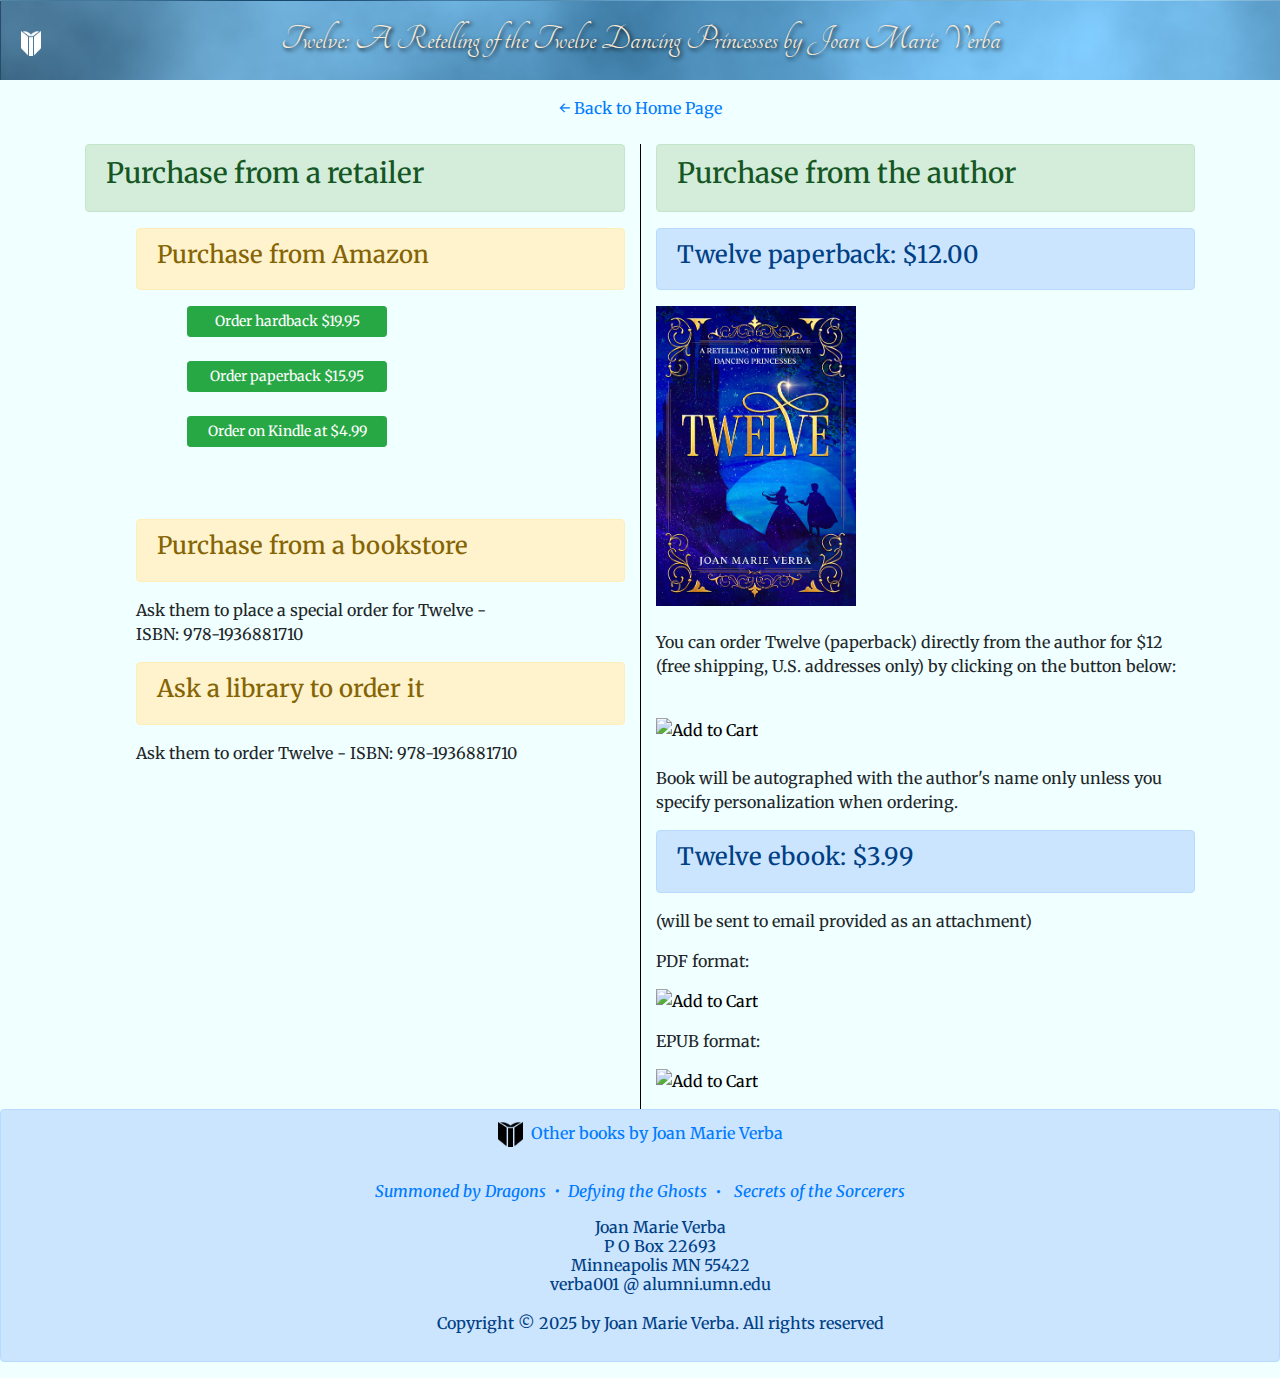
==== buy.html @ 164bbbda "add label" ====
<!DOCTYPE html>
<html>

<head>
    <title>Twelve - purchase options</title>
    <meta charset="utf-8">
    <meta http-equiv="X-UA-Compatible" content="IE=edge">
    <meta name="viewport" content="width=device-width, initial-scale=1">
    <link rel='shortcut icon' href='favicon.ico' type='image/x-icon' />
    <link rel="stylesheet" href="https://stackpath.bootstrapcdn.com/bootstrap/4.3.1/css/bootstrap.min.css"
        integrity="sha384-ggOyR0iXCbMQv3Xipma34MD+dH/1fQ784/j6cY/iJTQUOhcWr7x9JvoRxT2MZw1T" crossorigin="anonymous">
    
    <link rel="preconnect" href="https://fonts.googleapis.com">
    <link rel="preconnect" href="https://fonts.gstatic.com" crossorigin>
    <link
        href="https://fonts.googleapis.com/css2?family=Beau+Rivage&family=Merriweather:ital,wght@0,400;0,700;1,400;1,700&family=Tangerine:wght@700&display=swap"
        rel="stylesheet">

    <link rel="stylesheet" href="style.css">

</head>

<script>!function () { function e() { var e = ((new Date).getTime(), document.createElement("script")); e.type = "text/javascript", e.async = !0, e.setAttribute("embed-id", "ca9bc771-6eac-4eb9-8df3-464fdff725fa"), e.src = "https://embed.adabundle.com/embed-scripts/ca9bc771-6eac-4eb9-8df3-464fdff725fa"; var t = document.getElementsByTagName("script")[0]; t.parentNode.insertBefore(e, t) } var t = window; t.attachEvent ? t.attachEvent("onload", e) : t.addEventListener("load", e, !1) }();</script>

<body>

    <header>
        <div class="alert top" role="alert">
            <img class="logo" src="./images/book-white.png" width="25" height="25" alt="book icon" />
            <span class="lspace">Twelve: A Retelling of the Twelve Dancing Princesses by Joan Marie Verba</span>
        </div>
        <div class="well well-sm cntr"><a href="index.html">&#8592; Back to Home Page</a></div>
    </header>

    <main>

        <div class="container">

            <div class="row">&nbsp;</div>

            <div class="row">

                <div class="col-md-6">
                    <div class="alert alert-success" role="alert">
                        <h3>Purchase from a retailer</h3>
                    </div>

                    <div class="lspace3">

                        <div class="alert alert-warning" role="alert">
                            <h4>Purchase from Amazon</h4>
                        </div>

                        <div class="lspace3">

                            <a href="https://www.amazon.com/dp/1936881721"><button type="button" class="btn btn-success btn-sm"
                                    style="width: 200px">Order hardback $19.95</button></a>
                            <div>&nbsp;</div>
                
                            <a href="https://www.amazon.com/dp/1936881713"><button type="button" class="btn btn-success btn-sm"
                                    style="width: 200px">Order paperback $15.95</button></a>
                            <div>&nbsp;</div>

                        
                            <a href="https://www.amazon.com/gp/product/B0B3SWMS5N"><button type="button" class="btn btn-success btn-sm"
                                    style="width: 200px">Order on Kindle at $4.99</button></a>
                            <div>&nbsp;</div>

                        </div>

                        <div class="row">&nbsp;</div>
                        
                        <div class="row">&nbsp;</div>

                        <div class="alert alert-warning" role="alert">
                            <h4>Purchase from a bookstore</h4>
                        </div>
                        <p>Ask them to place a special order for Twelve - <br/>ISBN: 978-1936881710</p>

                        <div class="alert alert-warning" role="alert">
                            <h4>Ask a library to order it</h4>
                        </div>
                        <p>Ask them to order Twelve - ISBN: 978-1936881710 <br /></p>

                    </div>

                </div>
                
                <div class="col-md-6" style="border-left: 1px solid black">

                    <div class="alert alert-success" role="alert">
                        <h3>Purchase from the author</h3>
                    </div>

                    <div class="alert alert-primary" role="alert">
                        <h4>Twelve paperback: $12.00</h4>
                    </div>

                    <img src="./images/Twelve-front.png" width="200" height="300" alt="Twelve cover" />

                    <div>&nbsp;</div>

                    <p>You can order Twelve (paperback) directly from the author for $12 (free shipping, U.S. addresses only) by clicking on the button below:</p>

                    <div>&nbsp;</div>
                    <form action="https://www.paypal.com/cgi-bin/webscr" method="post" target="_blank">
                        <input type="hidden" name="cmd" value="_s-xclick" />
                        <input type="hidden" name="hosted_button_id" value="EDVBJA8VRXRDY" />
                        <input type="hidden" name="currency_code" value="USD" />
                        <input type="image" src="https://www.paypalobjects.com/en_US/i/btn/btn_cart_SM.gif" border="0" name="submit"
                            title="PayPal - The safer, easier way to pay online!" alt="Add to Cart" />
                    </form>
 
                    <div>&nbsp;</div>
                
                    <p>Book will be autographed with the author's name only unless you specify personalization when ordering.</p>

                    
                    <div class="alert alert-primary" role="alert">
                        <h4>Twelve ebook: $3.99</h4>
                    </div>

                    <p>(will be sent to email provided as an attachment)</p>
                    <p>PDF format:
                        <form action="https://www.paypal.com/cgi-bin/webscr" method="post" target="_blank">
                            <input type="hidden" name="cmd" value="_s-xclick" />
                            <input type="hidden" name="hosted_button_id" value="TVESNZCZE9LTC" />
                            <input type="hidden" name="currency_code" value="USD" />
                            <input type="image" src="https://www.paypalobjects.com/en_US/i/btn/btn_cart_SM.gif" border="0" name="submit"
                                title="PayPal - The safer, easier way to pay online!" alt="Add to Cart" />
                        </form>
                    </p>

                    <p>EPUB format:
                    <form action="https://www.paypal.com/cgi-bin/webscr" method="post" target="_blank">
                        <input type="hidden" name="cmd" value="_s-xclick" />
                        <input type="hidden" name="hosted_button_id" value="QGND6BPMXN7NY" />
                        <input type="hidden" name="currency_code" value="USD" />
                        <input type="image" src="https://www.paypalobjects.com/en_US/i/btn/btn_cart_SM.gif" border="0" name="submit"
                            title="PayPal - The safer, easier way to pay online!" alt="Add to Cart" />
                    </form>
                    </p>

                </div>

            </div>

        </div>

    </main>

    <footer>
        <div class="alert alert-primary" role="alert">
            <h6 class="text-center">

                <img src="./images/book.png" height="25" width="25" alt="book icon">&nbsp;&nbsp;<a
                    href="http://joanmarieverba.com">Other books by Joan Marie Verba</a>
                <p>&nbsp;</p>
                <p>
                    <a href="http://summonedbydragons.com"><em>Summoned by Dragons&nbsp;&nbsp;&#x2022;&nbsp;</em></a>
                    <a href="http://defyingtheghosts.com"><em>Defying the Ghosts</em>&nbsp;&nbsp;&#x2022;&nbsp;&nbsp;</a>
                    <a href="http://libraryofsorcery.com"><em>Secrets of the Sorcerers</em></a>
                </p>

                <ul>
                    <li>Joan Marie Verba</li>
                    <li>P O Box 22693</li>
                    <li>Minneapolis MN 55422</li>
                    <li>verba001 @ alumni.umn.edu</li>
                    <li>&nbsp;</li>
                    <li>Copyright © 2025 by Joan Marie Verba. All rights reserved</li>
                </ul>
            </h6>
        </div>
    </footer>


    <script src="https://code.jquery.com/jquery-3.3.1.slim.min.js"
        integrity="sha384-q8i/X+965DzO0rT7abK41JStQIAqVgRVzpbzo5smXKp4YfRvH+8abtTE1Pi6jizo"
        crossorigin="anonymous"></script>
    <script src="https://cdnjs.cloudflare.com/ajax/libs/popper.js/1.14.7/umd/popper.min.js"
        integrity="sha384-UO2eT0CpHqdSJQ6hJty5KVphtPhzWj9WO1clHTMGa3JDZwrnQq4sF86dIHNDz0W1"
        crossorigin="anonymous"></script>
    <script src="https://stackpath.bootstrapcdn.com/bootstrap/4.3.1/js/bootstrap.min.js"
        integrity="sha384-JjSmVgyd0p3pXB1rRibZUAYoIIy6OrQ6VrjIEaFf/nJGzIxFDsf4x0xIM+B07jRM"
        crossorigin="anonymous"></script>

</body>

</html>
---- style.css ----
body {
  font-family: 'Merriweather', serif;
  /* background: url('./images/Twelve-background.jpg');  */
  background-color: azure;
}

.cntr {
  text-align: center;
}

.logo {
  padding-right: 5px;

}

.lspace {
  padding-left: 18vw;
}

.lspace3 {
    padding-left: 4vw;
}

.titleChapter {
    color: midnightblue;
    font-family: 'Tangerine', cursive;
    font-size: 48px;
    text-align: center;

}

.top {
  /* background-color: white; */
  background: url('./images/clouds-fog.jpg');
  color: antiquewhite;
  font-family: 'Tangerine', cursive;
  font-size: 36px;
  border-radius: 0;
  text-shadow: 2px 2px 4px #000000;
}

ul {
  list-style-type: none;
}

/* .thisFont {
font-family: 'Beau Rivage', cursive;
} */
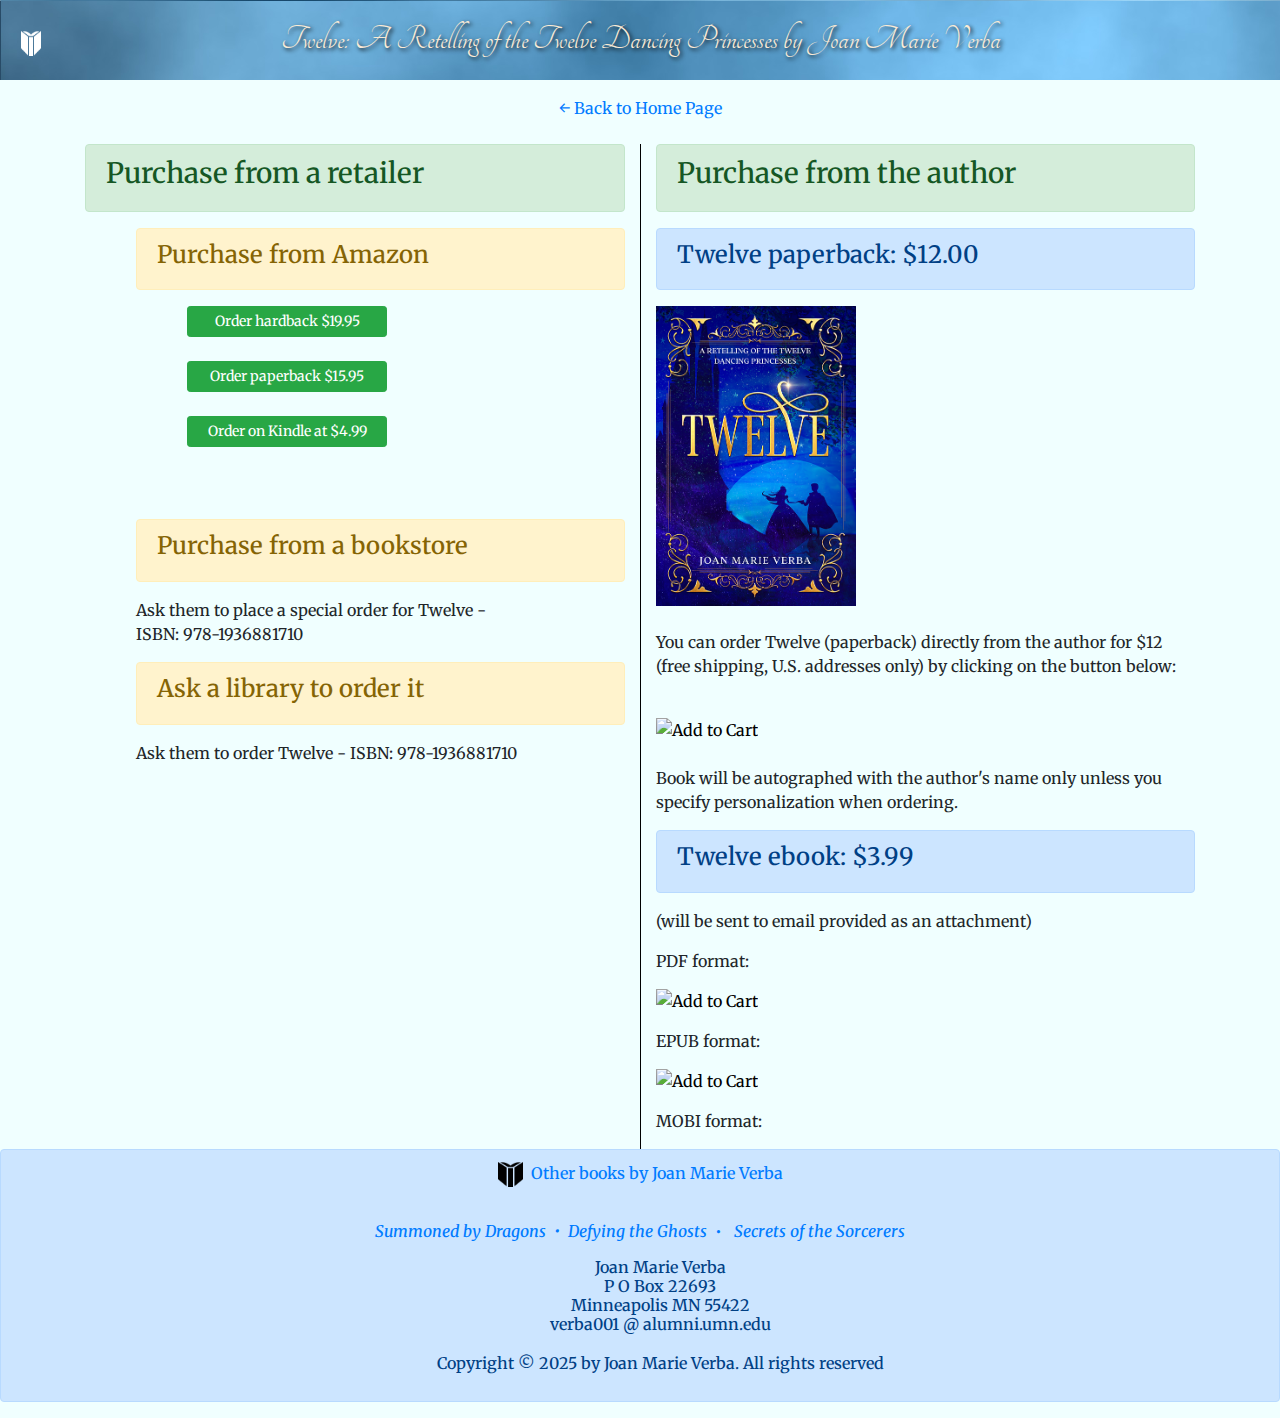
==== commit 10dee31c: "setup" ====
--- a/buy.html
+++ b/buy.html
@@ -141,6 +141,12 @@
                     </form>
                     </p>
 
+                    <p>MOBI format:
+
+
+                    </p>
+                    
+
                 </div>
 
             </div>
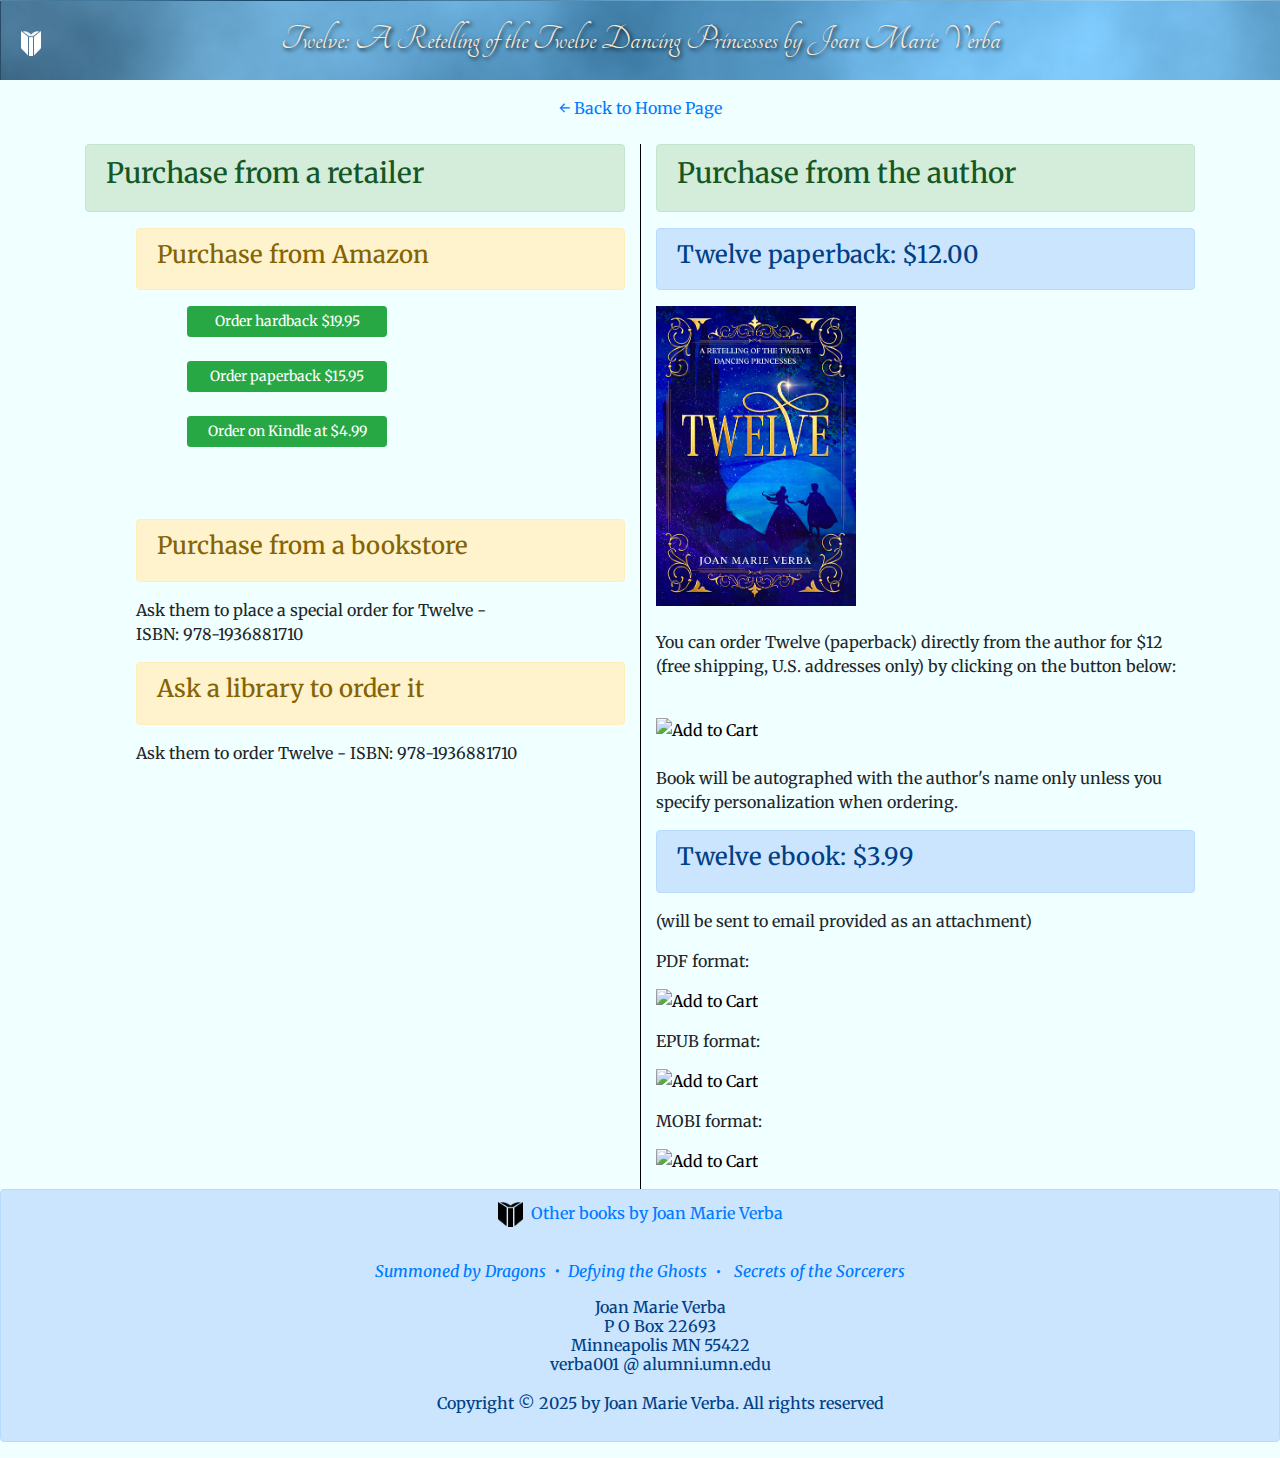
==== commit df235590: "add button" ====
--- a/buy.html
+++ b/buy.html
@@ -143,7 +143,13 @@
 
                     <p>MOBI format:
 
-
+<form action="https://www.paypal.com/cgi-bin/webscr" method="post" target="_blank">
+    <input type="hidden" name="cmd" value="_s-xclick" />
+    <input type="hidden" name="hosted_button_id" value="UYXQUVPVDG73N" />
+    <input type="hidden" name="currency_code" value="USD" />
+    <input type="image" src="https://www.paypalobjects.com/en_US/i/btn/btn_cart_SM.gif" border="0" name="submit"
+        title="PayPal - The safer, easier way to pay online!" alt="Add to Cart" />
+</form>
                     </p>
                     
 
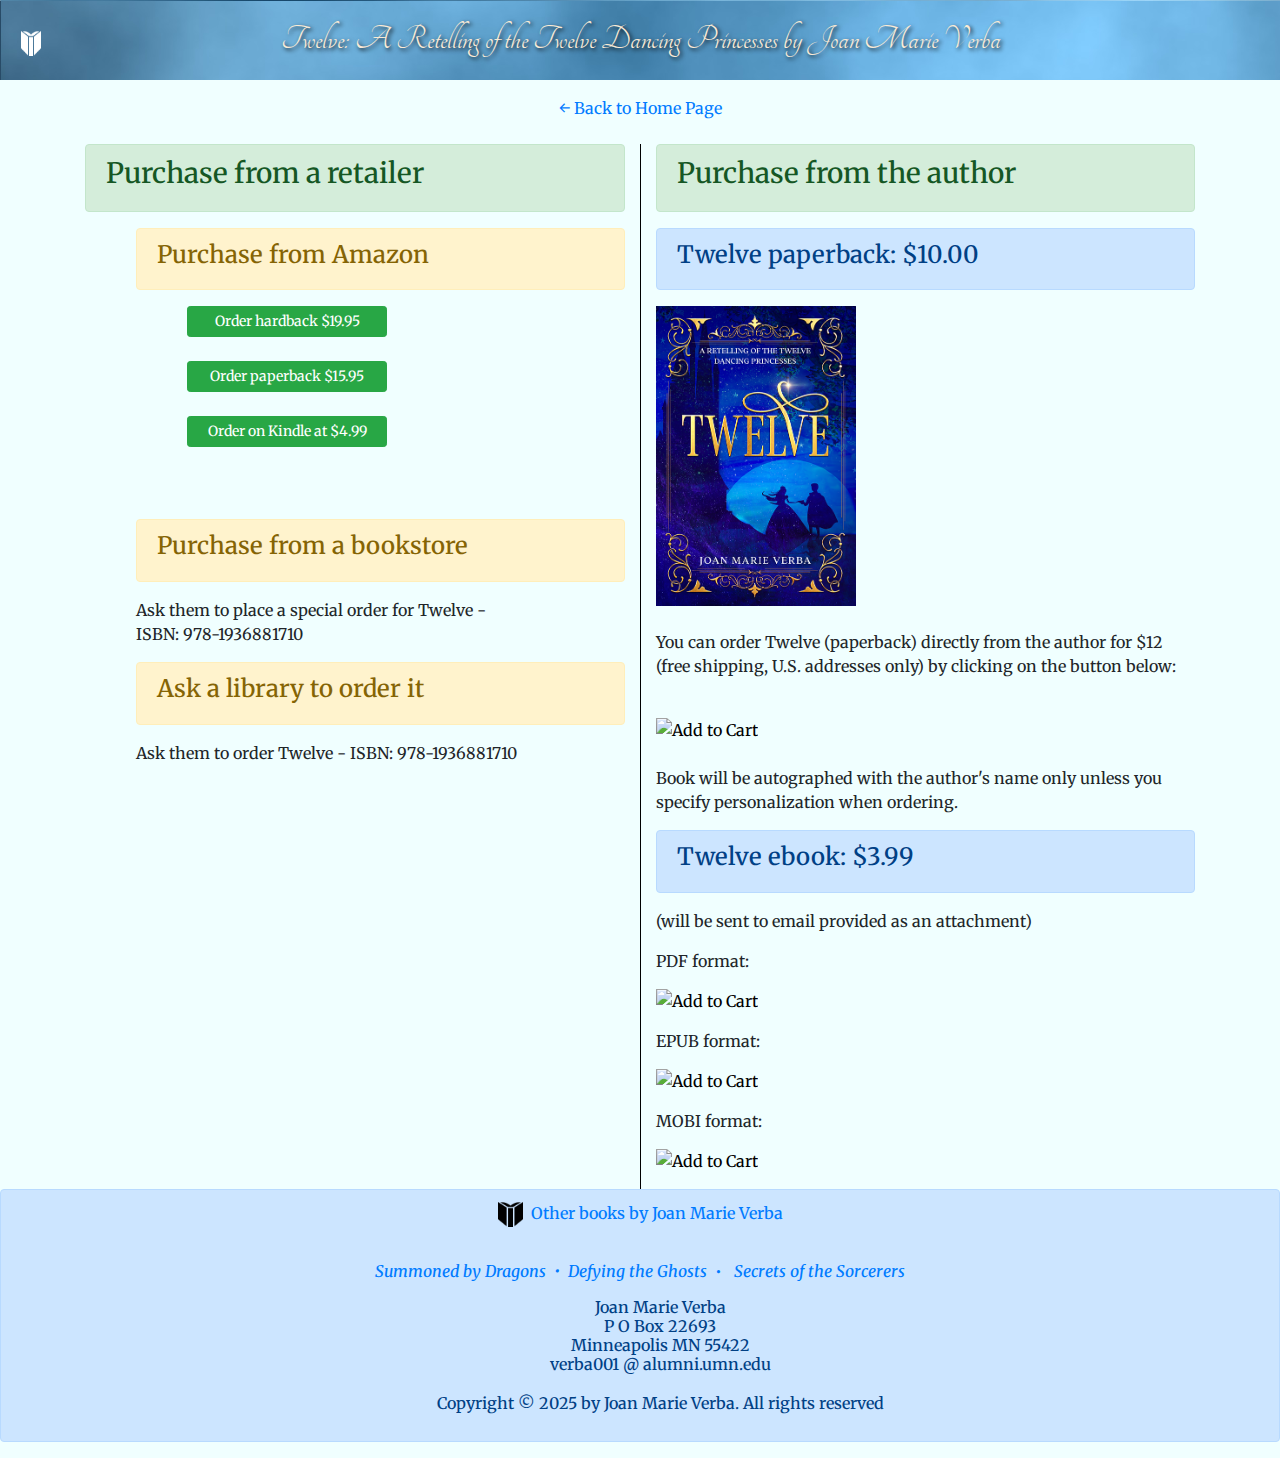
==== commit 0a44c762: "change price" ====
--- a/buy.html
+++ b/buy.html
@@ -93,7 +93,7 @@
                     </div>
 
                     <div class="alert alert-primary" role="alert">
-                        <h4>Twelve paperback: $12.00</h4>
+                        <h4>Twelve paperback: $10.00</h4>
                     </div>
 
                     <img src="./images/Twelve-front.png" width="200" height="300" alt="Twelve cover" />
@@ -142,14 +142,13 @@
                     </p>
 
                     <p>MOBI format:
-
-<form action="https://www.paypal.com/cgi-bin/webscr" method="post" target="_blank">
-    <input type="hidden" name="cmd" value="_s-xclick" />
-    <input type="hidden" name="hosted_button_id" value="UYXQUVPVDG73N" />
-    <input type="hidden" name="currency_code" value="USD" />
-    <input type="image" src="https://www.paypalobjects.com/en_US/i/btn/btn_cart_SM.gif" border="0" name="submit"
-        title="PayPal - The safer, easier way to pay online!" alt="Add to Cart" />
-</form>
+                        <form action="https://www.paypal.com/cgi-bin/webscr" method="post" target="_blank">
+                            <input type="hidden" name="cmd" value="_s-xclick" />
+                            <input type="hidden" name="hosted_button_id" value="UYXQUVPVDG73N" />
+                            <input type="hidden" name="currency_code" value="USD" />
+                            <input type="image" src="https://www.paypalobjects.com/en_US/i/btn/btn_cart_SM.gif" border="0" name="submit"
+                                title="PayPal - The safer, easier way to pay online!" alt="Add to Cart" />
+                        </form>
                     </p>
                     
 
